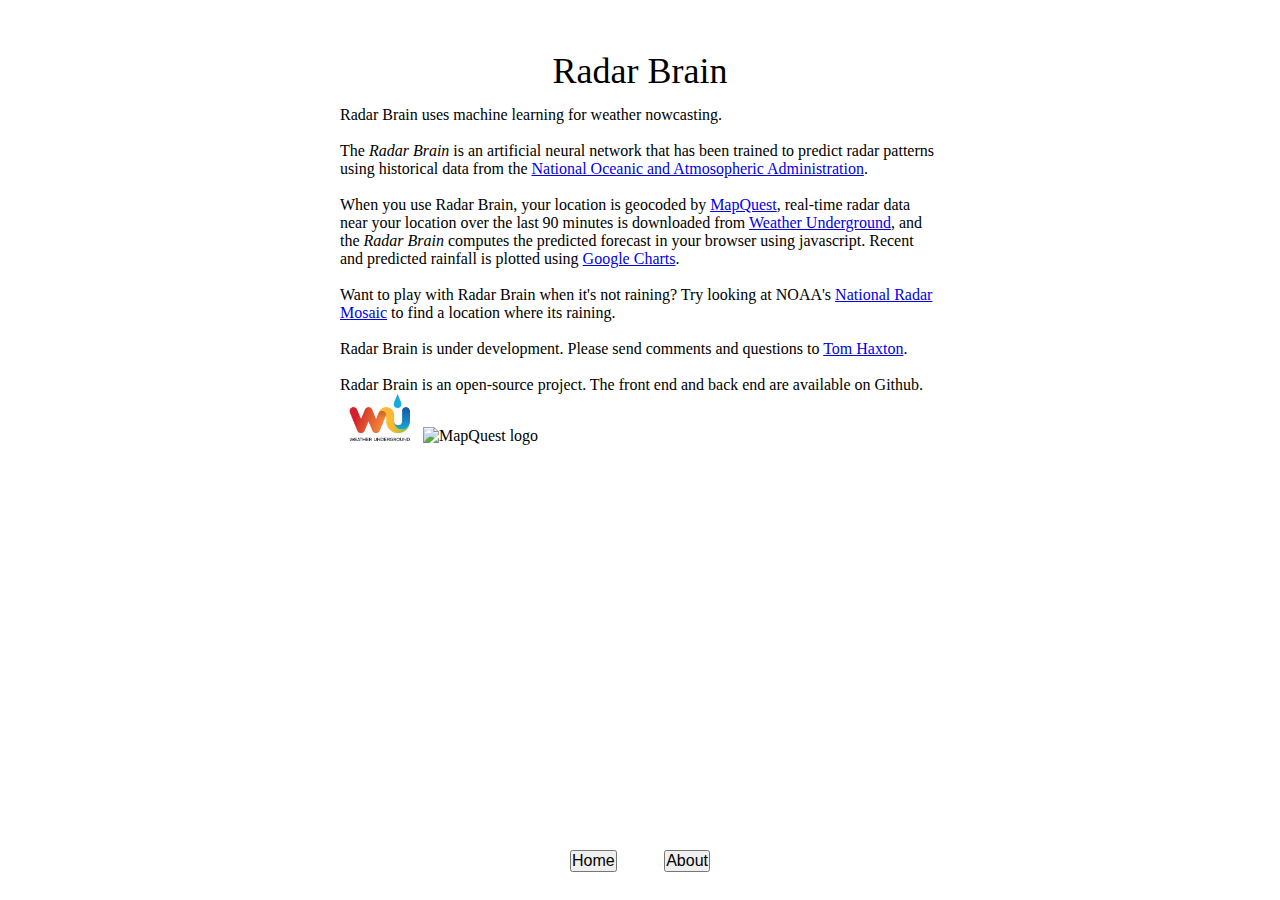
==== about.html @ 26d7c601 "Initial commit" ====
<!DOCTYPE html>
<html>
   <head>
      <meta charset="UTF-8">
      <title>Radar Brain: about</title>
      <meta name="author" content="Tom Haxton">
      <meta name="description" content="Artificial neural network weather nowcasting (extrapolate near-term weather forecast)">
      
      <!--jQuery, linked from a CDN-->
      <script src="https://ajax.googleapis.com/ajax/libs/jquery/2.1.3/jquery.min.js"></script>
      
      <script src="scripts.js" type="text/javascript"></script>
      <link rel="stylesheet" href="style.css">
   </head>
   <body>
      <div id="wrap">
      <div id="main">
      <div id="bigcontainer">
         <div id="title">
            Radar Brain
         </div>
         <div id="content">
            Radar Brain uses machine learning for weather nowcasting.
            <br><br>

            The <i>Radar Brain</i> is an artificial neural network that has been trained to predict radar patterns using historical data from the <a href="http://www.ncdc.noaa.gov/" target="_blank">National Oceanic and Atmosopheric Administration</a>.
            <br><br>
            
            When you use Radar Brain, your location is geocoded by <a href="http://www.mapquest.com" target="_blank">MapQuest</a>, real-time radar data near your location over the last 90 minutes is downloaded from <a href="http://www.weatherunderground.com" target="_blank">Weather Underground</a>, and the <i>Radar Brain</i> computes the predicted forecast in your browser using javascript.  Recent and predicted rainfall is plotted using <a href="https://developers.google.com/chart" target="_blank">Google Charts</a>.
            <br><br>
         
            Want to play with Radar Brain when it's not raining?  Try looking at NOAA's <a href="http://www.nws.noaa.gov/radar_tab.php" target="_blank">National Radar Mosaic</a> to find a location where its raining.
            <br><br>
            
            Radar Brain is under development.  Please send comments and questions to <a href="mailto:tomhaxton+radarbrain@gmail.com">Tom Haxton</a>.
            <br><br>
            
            Radar Brain is an open-source project.  The front end and back end are available on Github.
            
            <img src="wunderground.png" height="47" width="79" alt="Weather Underground logo">
               <img src="http://developer.mapquest.com/content/osm/mq_logo.png" alt="MapQuest logo">
               </div>
         
         <p>
               
      </div>
      </div>
         </div>
      <div id="footer">
         <div id="footerbuttons">
            <div id="footerleft">
               <button onclick="location.href='index.html'">Home</button>
            </div>
            <div id="footerright">
               <button onclick="location.href='about.html'">About</button>
            </div>
         </div>
      </div>
   </body>
</html>
---- style.css ----
* { margin:0; padding:0; }

/* Sticky footer following http://www.cssstickyfooter.com/using-sticky-footer-code.html*/

html, body {height: 100%;}

#wrap {
   min-height: 100%;
   clear: both;
}

#main {overflow:auto;
	padding-bottom: 50px;   /* must be same height as the footer */
   clear: both;
}

#footer {position: relative;
	margin-top: -50px; /* negative value of footer height */
	height: 50px;
	clear:both;}

input[type="text"]{
   font-size:16px;
}
button{
   font-size:16px;
}
h2{
   font-size:16px;
}

#container{
   /* centering, following http://demo.tutorialzine.com/2010/03/centering-div-vertically-and-horizontally/demo.html
    position:absolute;
    left:50%;
    top:50%;
    margin:-80px 0 0 -300px;*/
   width: 600px;
   height: 160px;
   position:relative;
   left:50%;
   margin: 0px 0 0 -300px;
   clear:both;
}

#bigcontainer{
   /* centering, following http://demo.tutorialzine.com/2010/03/centering-div-vertically-and-horizontally/demo.html
   position:absolute;
	left:50%;
	top:50%;
   margin:-250px 0 0 -450px;*/
   width: 600px;
   height: 400px;
   position:relative;
   left:50%;
   margin: 0px 0 0 -300px;
   clear:both;
}

#title{
   font-size:36px;
   height: 40px;
   margin-bottom: 16px;
   margin-top: 50px;
   text-align: center;
}

#topmessage{
   font-size:24px;
   font-style:italic;
   height: 24px;
   margin-bottom: 20px;
   margin-top: 20px;
   text-align: center;
}

#content{
   font-size:16px;
}

#geolocate{
   float: right;
   height: 20px;
   margin-bottom: 16px;
}
#fetch{
   width: 100%;
   height: 20px;
   float: right;
   margin-bottom: 16px;
}
#messagesection{
   width: 100%
   height: 20px;
   float: left;
}

#addressterm{
   width: 440px;
   float: left;
}

#addressclick{
   width: 150px;
   float: right;
}

#geolocateclick{
   width: 150px;
   float: right;
}

#footerbuttons{
   height: 30px;
   width: 140px;
   margin: 0 auto;
   padding-left: 0;
   padding-right: 0;
}

#footerleft{
   float:left;
}
#footerright{
   float:right;
}
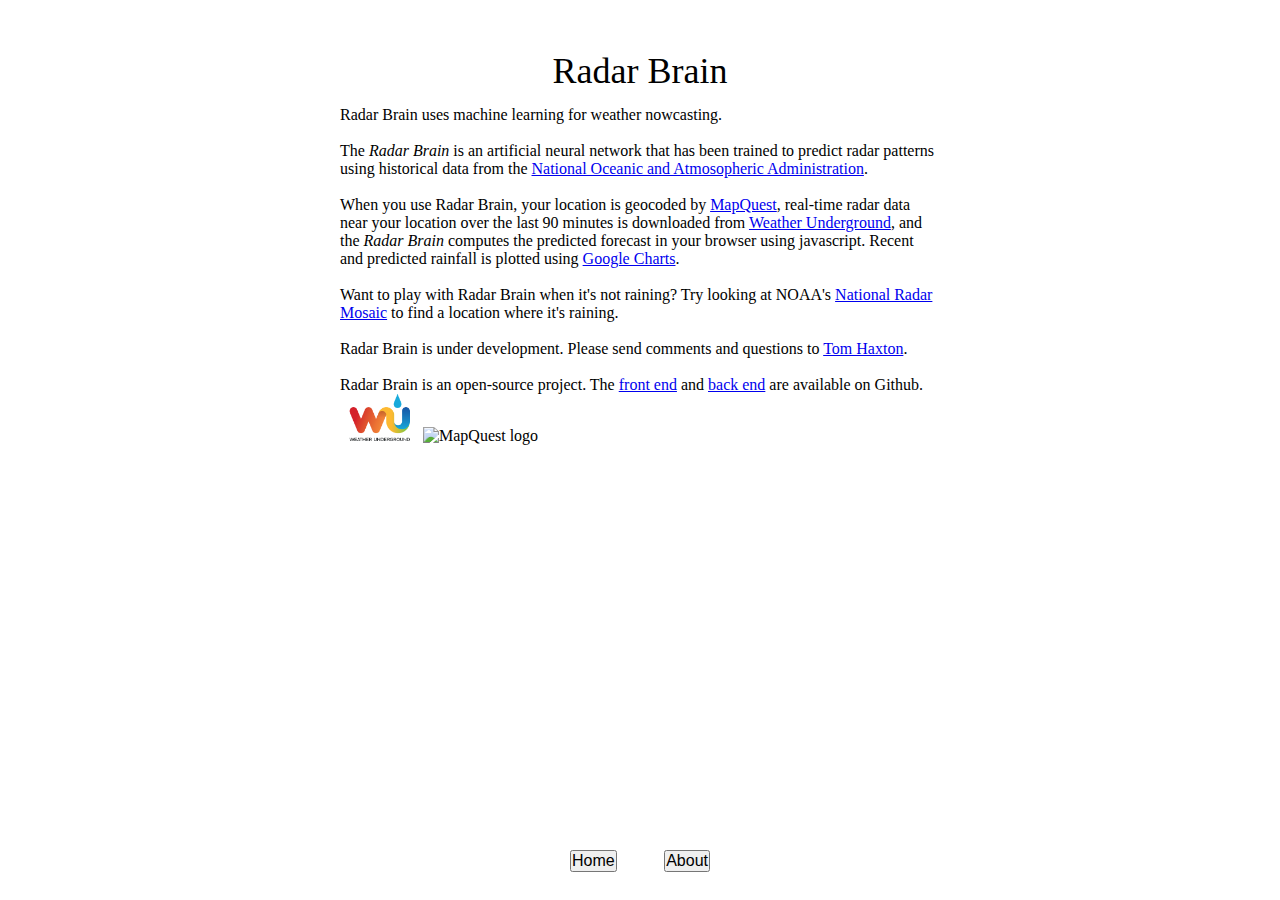
==== commit 8e51d6b3: "Updated about page with GitHub links" ====
--- a/about.html
+++ b/about.html
@@ -29,13 +29,13 @@
             When you use Radar Brain, your location is geocoded by <a href="http://www.mapquest.com" target="_blank">MapQuest</a>, real-time radar data near your location over the last 90 minutes is downloaded from <a href="http://www.weatherunderground.com" target="_blank">Weather Underground</a>, and the <i>Radar Brain</i> computes the predicted forecast in your browser using javascript.  Recent and predicted rainfall is plotted using <a href="https://developers.google.com/chart" target="_blank">Google Charts</a>.
             <br><br>
          
-            Want to play with Radar Brain when it's not raining?  Try looking at NOAA's <a href="http://www.nws.noaa.gov/radar_tab.php" target="_blank">National Radar Mosaic</a> to find a location where its raining.
+            Want to play with Radar Brain when it's not raining?  Try looking at NOAA's <a href="http://www.nws.noaa.gov/radar_tab.php" target="_blank">National Radar Mosaic</a> to find a location where it's raining.
             <br><br>
             
             Radar Brain is under development.  Please send comments and questions to <a href="mailto:tomhaxton+radarbrain@gmail.com">Tom Haxton</a>.
             <br><br>
             
-            Radar Brain is an open-source project.  The front end and back end are available on Github.
+            Radar Brain is an open-source project.  The <a href="https://github.com/tkhaxton/Radar_Brain-frontend" target="_blank">front end</a> and <a href="https://github.com/tkhaxton/Radar_Brain-backend" target="_blank">back end</a> are available on Github.
             
             <img src="wunderground.png" height="47" width="79" alt="Weather Underground logo">
                <img src="http://developer.mapquest.com/content/osm/mq_logo.png" alt="MapQuest logo">
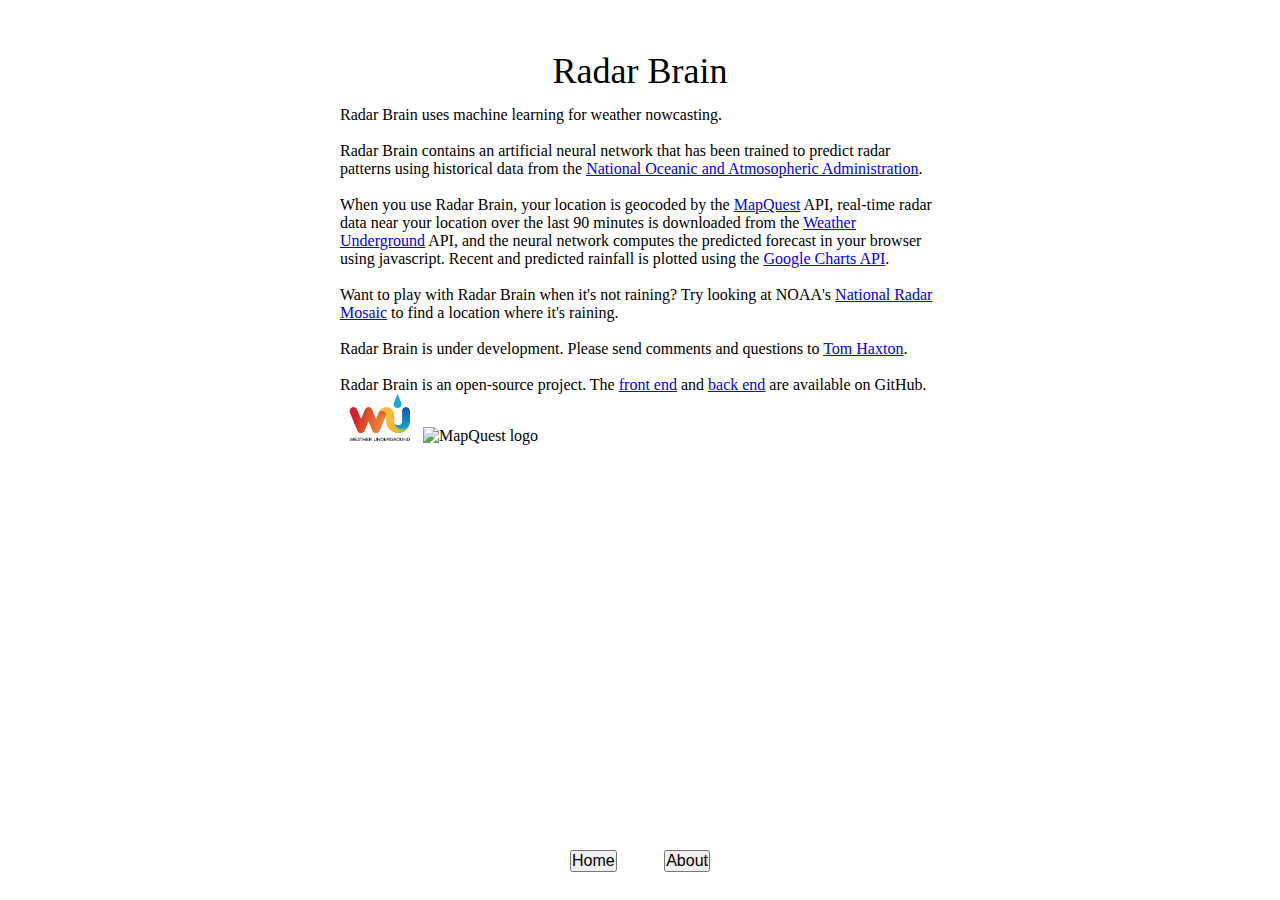
==== commit 1d0f1142: "Print location on results page" ====
--- a/about.html
+++ b/about.html
@@ -23,10 +23,10 @@
             Radar Brain uses machine learning for weather nowcasting.
             <br><br>
 
-            The <i>Radar Brain</i> is an artificial neural network that has been trained to predict radar patterns using historical data from the <a href="http://www.ncdc.noaa.gov/" target="_blank">National Oceanic and Atmosopheric Administration</a>.
+            Radar Brain contains an artificial neural network that has been trained to predict radar patterns using historical data from the <a href="http://www.ncdc.noaa.gov/" target="_blank">National Oceanic and Atmosopheric Administration</a>.
             <br><br>
             
-            When you use Radar Brain, your location is geocoded by <a href="http://www.mapquest.com" target="_blank">MapQuest</a>, real-time radar data near your location over the last 90 minutes is downloaded from <a href="http://www.weatherunderground.com" target="_blank">Weather Underground</a>, and the <i>Radar Brain</i> computes the predicted forecast in your browser using javascript.  Recent and predicted rainfall is plotted using <a href="https://developers.google.com/chart" target="_blank">Google Charts</a>.
+            When you use Radar Brain, your location is geocoded by the <a href="http://www.mapquest.com" target="_blank">MapQuest</a> API, real-time radar data near your location over the last 90 minutes is downloaded from the <a href="http://www.weatherunderground.com" target="_blank">Weather Underground</a> API, and the neural network computes the predicted forecast in your browser using javascript.  Recent and predicted rainfall is plotted using the <a href="https://developers.google.com/chart" target="_blank">Google Charts API</a>.
             <br><br>
          
             Want to play with Radar Brain when it's not raining?  Try looking at NOAA's <a href="http://www.nws.noaa.gov/radar_tab.php" target="_blank">National Radar Mosaic</a> to find a location where it's raining.
@@ -35,7 +35,7 @@
             Radar Brain is under development.  Please send comments and questions to <a href="mailto:tomhaxton+radarbrain@gmail.com">Tom Haxton</a>.
             <br><br>
             
-            Radar Brain is an open-source project.  The <a href="https://github.com/tkhaxton/Radar_Brain-frontend" target="_blank">front end</a> and <a href="https://github.com/tkhaxton/Radar_Brain-backend" target="_blank">back end</a> are available on Github.
+            Radar Brain is an open-source project.  The <a href="https://github.com/tkhaxton/Radar_Brain-frontend" target="_blank">front end</a> and <a href="https://github.com/tkhaxton/Radar_Brain-backend" target="_blank">back end</a> are available on GitHub.
             
             <img src="wunderground.png" height="47" width="79" alt="Weather Underground logo">
                <img src="http://developer.mapquest.com/content/osm/mq_logo.png" alt="MapQuest logo">
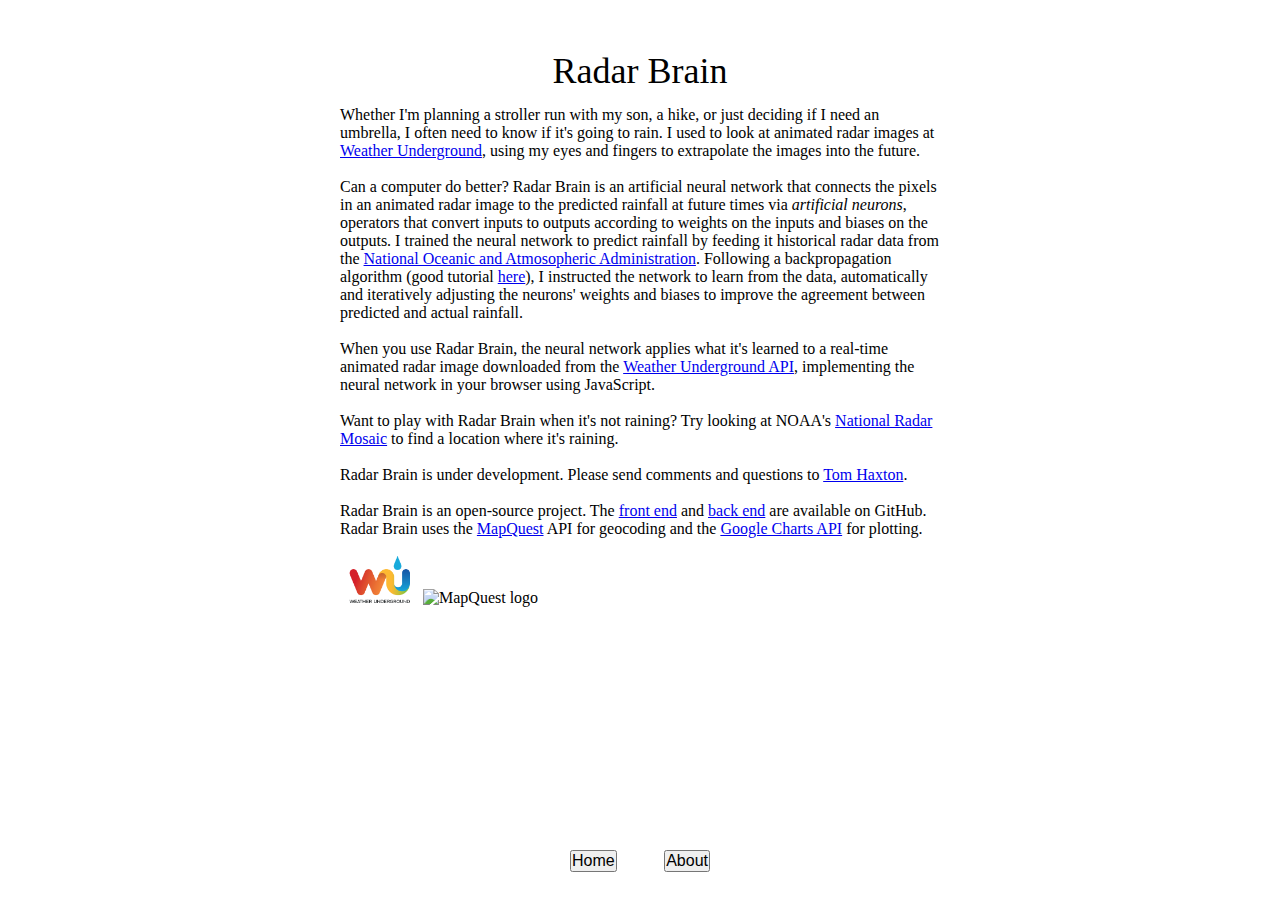
==== commit 5089b679: "Improved "About" page" ====
--- a/about.html
+++ b/about.html
@@ -15,28 +15,29 @@
    <body>
       <div id="wrap">
       <div id="main">
-      <div id="bigcontainer">
+      <div id="bigcontainer_adjustableheight">
          <div id="title">
             Radar Brain
          </div>
          <div id="content">
-            Radar Brain uses machine learning for weather nowcasting.
-            <br><br>
-
-            Radar Brain contains an artificial neural network that has been trained to predict radar patterns using historical data from the <a href="http://www.ncdc.noaa.gov/" target="_blank">National Oceanic and Atmosopheric Administration</a>.
+            Whether I'm planning a stroller run with my son, a hike, or just deciding if I need an umbrella, I often need to know if it's going to rain. I used to look at animated radar images at <a href="http://www.weatherunderground.com" target="_blank">Weather Underground</a>, using my eyes and fingers to extrapolate the images into the future.
             <br><br>
             
-            When you use Radar Brain, your location is geocoded by the <a href="http://www.mapquest.com" target="_blank">MapQuest</a> API, real-time radar data near your location over the last 90 minutes is downloaded from the <a href="http://www.weatherunderground.com" target="_blank">Weather Underground</a> API, and the neural network computes the predicted forecast in your browser using javascript.  Recent and predicted rainfall is plotted using the <a href="https://developers.google.com/chart" target="_blank">Google Charts API</a>.
+            Can a computer do better?  Radar Brain is an artificial neural network that connects the pixels in an animated radar image to the predicted rainfall at future times via <i>artificial neurons</i>, operators that convert inputs to outputs according to weights on the inputs and biases on the outputs.  I trained the neural network to predict rainfall by feeding it historical radar data from the <a href="http://www.ncdc.noaa.gov/" target="_blank">National Oceanic and Atmosopheric Administration</a>.  Following a backpropagation algorithm (good tutorial <a href="http://neuralnetworksanddeeplearning.com" target="_blank">here</a>), I instructed the network to learn from the data, automatically and iteratively adjusting the neurons' weights and biases to improve the agreement between predicted and actual rainfall.
             <br><br>
-         
+            
+            When you use Radar Brain, the neural network applies what it's learned to a real-time animated radar image downloaded from the <a href="http://www.wunderground.com/weather/api" target="_blank">Weather Underground API</a>, implementing the neural network in your browser using JavaScript.
+            <br><br>
+            
             Want to play with Radar Brain when it's not raining?  Try looking at NOAA's <a href="http://www.nws.noaa.gov/radar_tab.php" target="_blank">National Radar Mosaic</a> to find a location where it's raining.
             <br><br>
             
             Radar Brain is under development.  Please send comments and questions to <a href="mailto:tomhaxton+radarbrain@gmail.com">Tom Haxton</a>.
             <br><br>
             
-            Radar Brain is an open-source project.  The <a href="https://github.com/tkhaxton/Radar_Brain-frontend" target="_blank">front end</a> and <a href="https://github.com/tkhaxton/Radar_Brain-backend" target="_blank">back end</a> are available on GitHub.
-            
+            Radar Brain is an open-source project.  The <a href="https://github.com/tkhaxton/Radar_Brain-frontend" target="_blank">front end</a> and <a href="https://github.com/tkhaxton/Radar_Brain-backend" target="_blank">back end</a> are available on GitHub. Radar Brain uses the <a href="http://www.mapquest.com" target="_blank">MapQuest</a> API for geocoding and the <a href="https://developers.google.com/chart" target="_blank">Google Charts API</a> for plotting.
+            <br><br>
+                        
             <img src="wunderground.png" height="47" width="79" alt="Weather Underground logo">
                <img src="http://developer.mapquest.com/content/osm/mq_logo.png" alt="MapQuest logo">
                </div>
--- a/style.css
+++ b/style.css
@@ -51,6 +51,20 @@
    margin:-250px 0 0 -450px;*/
    width: 600px;
    height: 400px;
+   position:relative;
+   left:50%;
+   margin: 0px 0 0 -300px;
+   clear:both;
+}
+
+#bigcontainer_adjustableheight{
+   /* centering, following http://demo.tutorialzine.com/2010/03/centering-div-vertically-and-horizontally/demo.html
+   position:absolute;
+	left:50%;
+	top:50%;
+   margin:-250px 0 0 -450px;*/
+   width: 600px;
+   /*height: 400px;*/
    position:relative;
    left:50%;
    margin: 0px 0 0 -300px;
